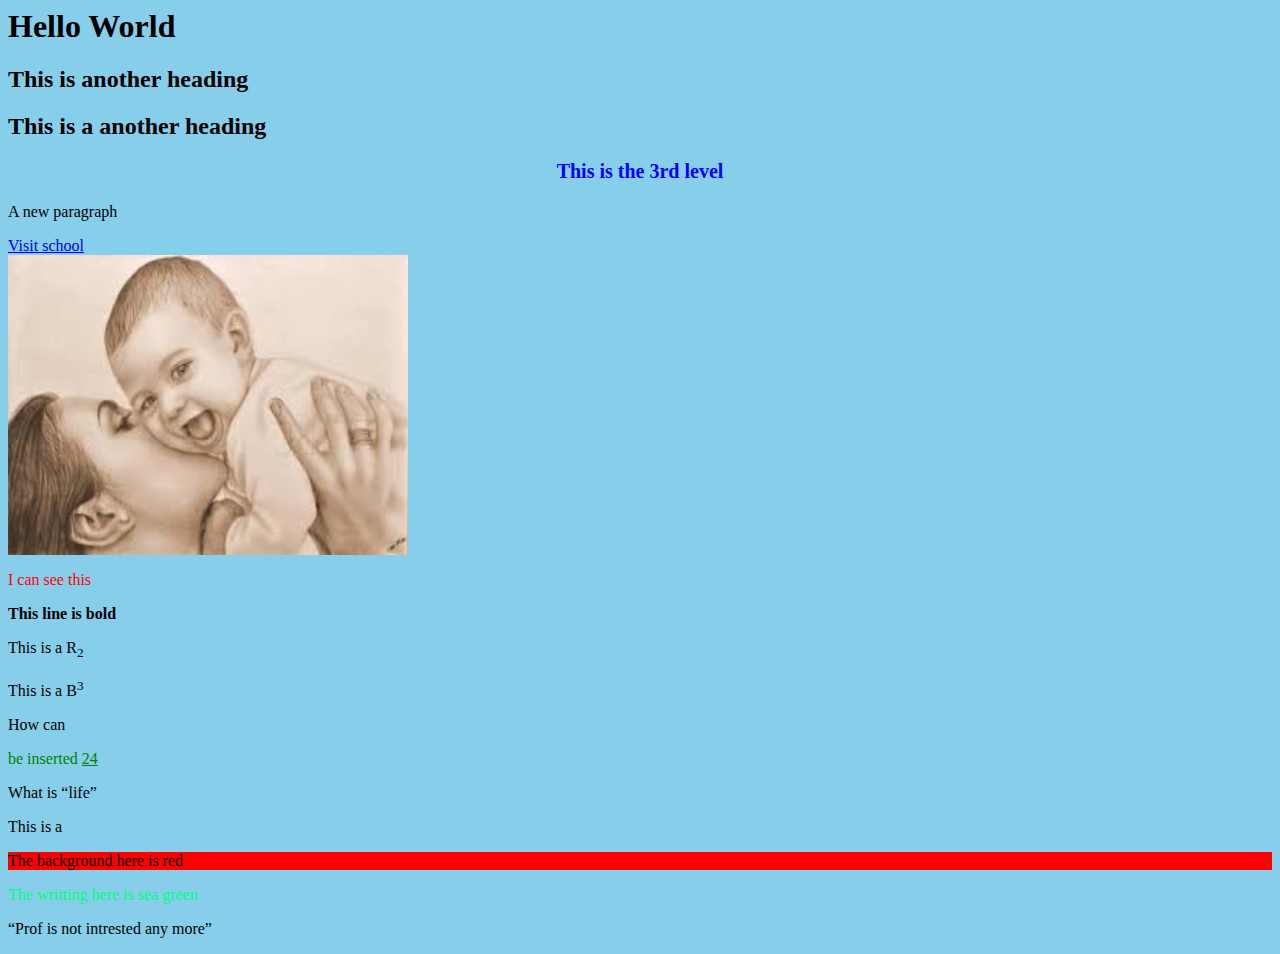
==== index.html @ 3dc4af27 "first commit" ====
<html>
    <head>
        <title>Learning HTML</title>
    </head>
    <body style=background-color:skyblue>
        <h1> Hello World</h1>
        <h2>This is another heading </h2>
        <h2>This is a another heading</h2>
        <h3 style="font-size:20;color:blue;text-align:center">This is the 3rd level</h3>
        <p ></p>A new paragraph</p> 
        <a href="https://www.w3schools.com" target="_blank">Visit school</a> 
        <br>
        <img src="img/Mother.jpg"  width="400" height="300" alt="a mother at work"
        >
        <p style="color:red">I can see this</p>
        <b> This line is bold</b>
        <p> This is a R<sub>2</sub></p>
        <p>This is a B<sup>3 </p>
        <p>How can <p style="color:green"></pstyle> be inserted <ins>24</ins></p>
        <p>What is <q>life</q></p>
        <p>This is a <!---comment--></p>
        <p style="background-color:red;">The background here is red </p>
        <p style="color:springgreen"> The writting here is sea green</p>
        <p><q>Prof is not intrested any more</q></p>
    </body>
</html>
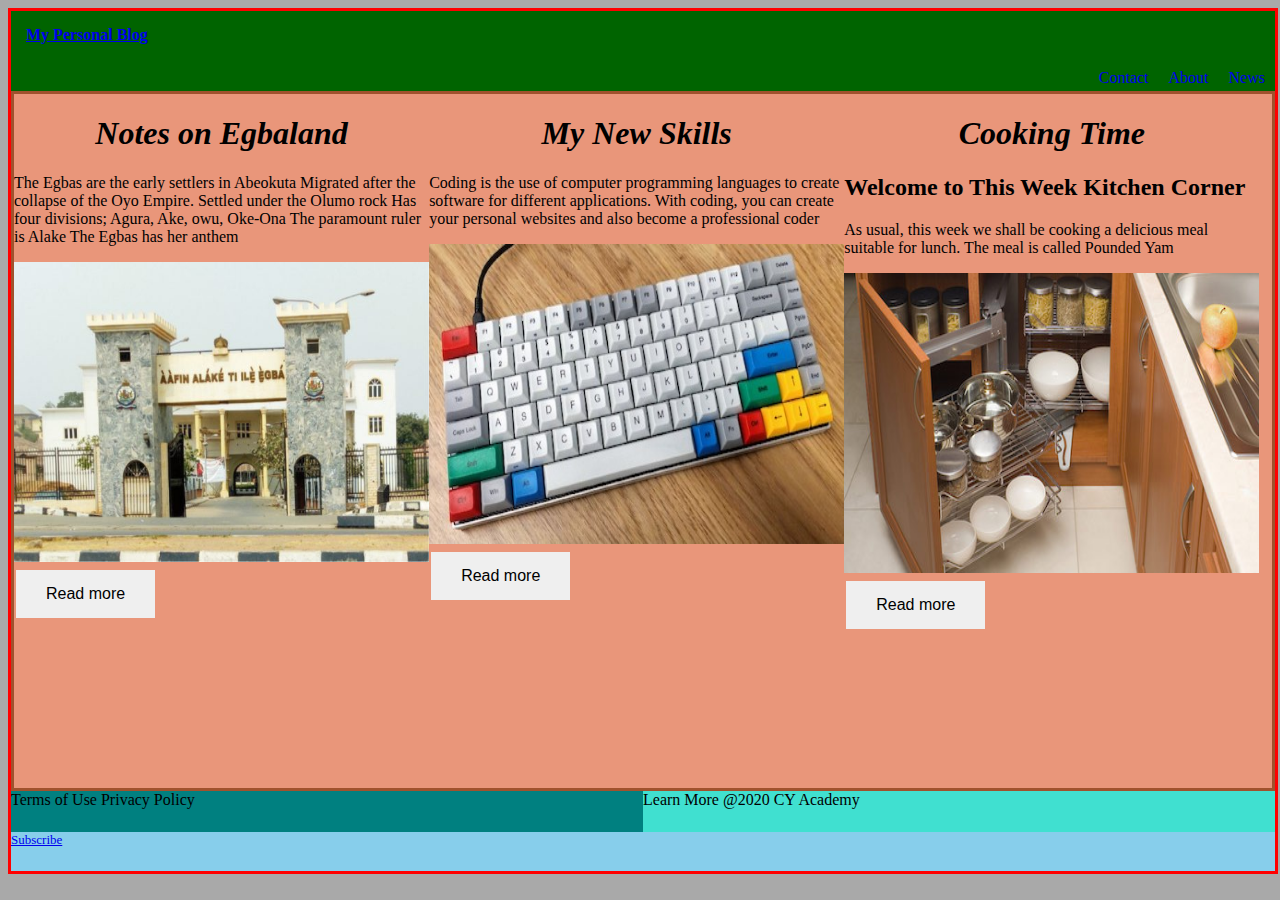
==== commit acfb7895: "changed file structure" ====
--- a/index.html
+++ b/index.html
@@ -1,26 +1,80 @@
+<!DOCTYPE html>
 <html>
-    <head>
-        <title>Learning HTML</title>
-    </head>
-    <body style=background-color:skyblue>
-        <h1> Hello World</h1>
-        <h2>This is another heading </h2>
-        <h2>This is a another heading</h2>
-        <h3 style="font-size:20;color:blue;text-align:center">This is the 3rd level</h3>
-        <p ></p>A new paragraph</p> 
-        <a href="https://www.w3schools.com" target="_blank">Visit school</a> 
-        <br>
-        <img src="img/Mother.jpg"  width="400" height="300" alt="a mother at work"
-        >
-        <p style="color:red">I can see this</p>
-        <b> This line is bold</b>
-        <p> This is a R<sub>2</sub></p>
-        <p>This is a B<sup>3 </p>
-        <p>How can <p style="color:green"></pstyle> be inserted <ins>24</ins></p>
-        <p>What is <q>life</q></p>
-        <p>This is a <!---comment--></p>
-        <p style="background-color:red;">The background here is red </p>
-        <p style="color:springgreen"> The writting here is sea green</p>
-        <p><q>Prof is not intrested any more</q></p>
-    </body>
-</html>+  <head>
+    <meta charset="utf-8"/>
+    <meta name="viewport" content="width=device-width, initial-scale=1.0">
+    <title> Personal Blog </title> 
+    <!-- link to stylesheet here--> 
+    <link rel="stylesheet" href="Personal.css">
+</head>
+<body>
+    <!-- A simple blog page to have 
+    Navbar
+Blog Post Card
+    Card
+    Image
+    Buttons
+Footer -->
+<!--A big box-->
+    <div class = "container">
+    <!-- Header to contain the navigation bar-->
+        <div class="header" > 
+            <div id="BlogName"><a href="index.html" >My Personal Blog</a></div>
+            <div class = "navbar"> 
+                <a href="#news">News</a>
+                <a href="#about">About</a>
+                <a href="#contact">Contact</a>
+            </div>
+        
+        
+        </div>
+    <!-- Main content to have a card, image and buttons-->
+        <div class="content">
+           <!-- Three boxes needed--> 
+           <div id="nestedGrid">
+               <div id="Box1" class="PostBox">
+                   <!-- To contain a card-->
+                   <h1> Notes on Egbaland</h1>
+                   <p> The Egbas are the early settlers in Abeokuta
+                    Migrated after the collapse of the Oyo Empire. 
+                    Settled under the Olumo rock
+                    Has four divisions; Agura, Ake, owu, Oke-Ona 
+                    The paramount ruler is Alake
+                    The Egbas has her anthem</p>
+                    <a href="#Author.html"> 
+                    <img class="postImage" src="img/Egbaland.jpg" alt="Ake Palace">
+                    </a>
+                    <button class="button1" onclick="document.location='Author.html'">Read more</button>
+                        
+                    
+                    
+               </div>
+               <div id="Box2" class="PostBox">
+                   <!-- To contain an image-->
+                   <h1> My New Skills</h1>
+                   <p> Coding is the use of computer programming languages to create software for different applications. 
+                    With coding, you can create your personal websites and also become a professional coder</p>
+                    <img class="postImage" src="img/Coding.jpeg" alt="Keyboard">
+                    <button class="button1" onclick="document.location='Author.html'">Read more</button>
+               </div>
+               <div id="Box3" class="PostBox">
+                   <!-- To contain button-->
+                   <h1> Cooking Time</h1>
+                   <h2> Welcome to This Week Kitchen Corner</h2>
+                    <p> As usual, this week we shall be cooking a delicious meal suitable for lunch. The meal is called Pounded Yam</p>
+                    <img class="postImage" src="img/Kitchen.jpg" alt="Kitchen">
+                    <button class="button1" onclick="document.location='Author.html'">Read more</button>
+               </div>
+           </div>
+        </div>
+        <!--To do, format footer and link images and buttons on homepage to Author.html-->
+
+        <div class="footer">
+            <div class="footer-left"> Terms of Use      Privacy Policy</div>
+            <div class="footer-right"> Learn More       @2020 CY Academy</div>
+            
+            <div id="subscribe"><a href="#"> Subscribe</a> </div> 
+            
+        </div>
+    </div>
+</body>
--- a/Personal.css
+++ b/Personal.css
@@ -0,0 +1,231 @@
+body{
+    background-color: darkgray;
+}
+.container{
+    /* set display to grid*/
+    display: grid;
+    width: 100%;
+    height: 100%;
+    margin: auto;
+    /* set up rows and columns*/
+    /* grid-template-columns: 200px 200px 200px; */
+    grid-template-rows: 80px 700px 80px;
+    grid-template-areas: 
+    "hd hd hd"
+    "main main main"
+    "ft ft ft ";
+    border: 3px solid red;
+}
+.box{
+    width: 100%;
+    height: 100%;
+    
+}
+.header{
+    grid-area: hd;
+    background-color: darkgreen;
+}
+.navbar{
+    position: relative;
+    background-color: darkkhaki;
+    
+}
+.navbar a{
+    float: right;
+    text-decoration: none;
+    font-size: medium;
+    padding: 10px 10px 0 10px;
+}
+.navbar a:hover{
+    background: #dddddd;
+    color: darkgreen;
+}
+.content{
+    grid-area: main;
+    background-color: darksalmon;
+    border: 3px solid sienna;
+}
+#nestedGrid{
+    display:grid;
+    grid-template-columns: 33% 33% 33%;
+
+}
+.PostBox{
+    /* border: 3px solid black; */
+    /*background: cadetblue;*/
+    border-radius: 2px;
+    /* padding: 20px; */
+    
+}
+.postImage{
+    height: 300px;
+    width: 100%;
+}
+.footer{
+    grid-area: ft;
+    display: flex;
+    flex-wrap: wrap;
+    background-color: skyblue;
+    /* padding: 10px; */
+    /* margin: 20px; */
+    text-align: justify;
+}
+.footer-right{
+    background-color: turquoise;
+    /* margin: 20px; */
+    /* padding: 10px; */
+    flex: 50%;
+}
+.footer-left{
+    background-color: teal;
+    /* margin: 20px; */
+    /* padding: 10px; */
+    flex: 50%;
+}
+#subscribe{
+    float: left;
+    font-size: small;
+}
+.button1{
+    border: none;
+    color: black;
+    padding: 15px 30px;
+    text-align: center;
+    text-decoration: none;
+    font-size: medium;
+    margin: 4px 2px;
+    cursor: pointer;
+}
+
+.socials{
+    font-size: bold;
+    font-weight: 600;
+    font-style: oblique;
+    font-family: -apple-system, BlinkMacSystemFont, 'Segoe UI', Roboto, Oxygen, Ubuntu, Cantarell, 'Open Sans', 'Helvetica Neue', sans-serif;
+    /*float: right;*/
+    margin: 10px 10px;
+    
+}
+.aboutauthor{
+    padding:15px;
+    font-size: medium;
+}
+.name{
+    
+    font-weight: 600;
+    
+}
+.company{
+
+    font-family: Verdana, Geneva, Tahoma, sans-serif;
+}
+.bio{
+    
+    font-family: monospace;
+}    
+.story{
+    height: 400px;
+    padding: 15px;
+
+}
+.authorImage{
+    width:120px;
+    height:120px;
+    float: right;
+}
+h1{
+    font-weight: 600;
+    font-style: italic;
+    font-family: cursive;
+    text-align: center;
+}
+#BlogName{
+    font-size: medium;
+    font-weight: bold;
+    text-align: justify;
+    padding: 15px;
+}
+.socialIcon{
+    width: 25px;
+    height: 25px;
+}
+
+    @media (max-width:430px) {
+        .container{
+            background-color: tomato;
+        /* set display to grid*/
+            display: grid;
+            width: 100%;
+            height: 100%;
+            margin: auto;
+    /* set up rows and columns*/
+    /* grid-template-columns: 200px 200px 200px; */
+            grid-template-rows: 80px auto 50px;
+            grid-template-areas: 
+             "hd hd hd"
+            "main main main"
+            "ft ft ft ";
+            border: 3px solid red;
+        }
+        #nestedGrid{
+            display:block;
+            /* grid-template-columns: 33% 33% 33%; */
+        }
+        .PostBox{
+            /* border: 3px solid black; */
+            /*background: cadetblue;*/
+            border-radius: 2px;
+            /* padding: 20px; */
+            border-bottom: 1px solid #cccccc;
+        }
+    }
+    @media (max-width:360px){
+        .container{
+            background-color: tomato;
+        /* set display to grid*/
+            display: grid;
+            width: 100%;
+            margin: auto;
+    /* set up rows and columns*/
+    /* grid-template-columns: 200px 200px 200px; */
+            grid-template-rows: 80px auto 50px;
+            grid-template-areas: 
+             "hd hd hd"
+            "main main main"
+            "ft ft ft ";
+            border: 3px solid red;
+        }
+        @media (max-width: 600px){
+            .footer-right, .footer-left{
+                flex:100%
+            }
+        }
+        #nestedGrid{
+            display:block;
+            /* grid-template-columns: 33% 33% 33%; */
+        }
+        .PostBox{
+            /* border: 3px solid black; */
+            /*background: cadetblue;*/
+            border-radius: 2px;
+            padding: 20px;
+            border-bottom: 1px solid #cccccc;
+        }
+
+        .postImage{
+            height: 200px;
+             width: 100%;
+        }
+
+    }
+
+    /* @media(min-width:731px) and (max-width:1100px){
+        .container{
+            background-color: turquoise;
+        } 
+    }*/
+    /* @media(min-width:1101px){
+        .container{
+            background-color: violet;
+        }
+    } */
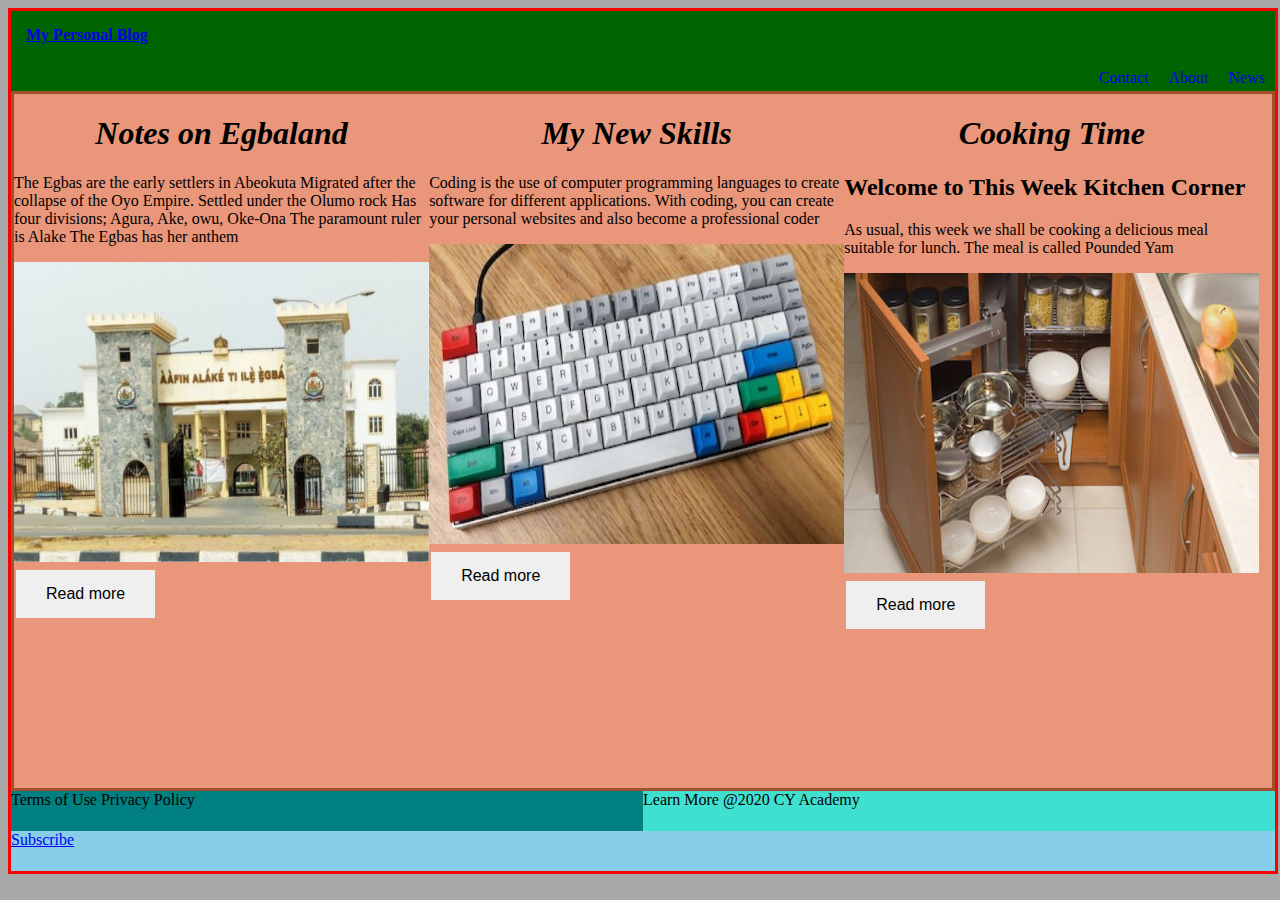
==== commit 7f710e0d: "corrected directory structure" ====
--- a/index.html
+++ b/index.html
@@ -5,16 +5,16 @@
     <meta name="viewport" content="width=device-width, initial-scale=1.0">
     <title> Personal Blog </title> 
     <!-- link to stylesheet here--> 
-    <link rel="stylesheet" href="Personal.css">
+    <link rel="stylesheet" href="css/index.css">
 </head>
 <body>
-    <!-- A simple blog page to have 
+    <!-- A simple homepage blog page to have 
     Navbar
-Blog Post Card
+    Blog Post Card
     Card
     Image
     Buttons
-Footer -->
+    Footer -->
 <!--A big box-->
     <div class = "container">
     <!-- Header to contain the navigation bar-->
@@ -25,15 +25,12 @@
                 <a href="#about">About</a>
                 <a href="#contact">Contact</a>
             </div>
-        
-        
         </div>
     <!-- Main content to have a card, image and buttons-->
         <div class="content">
            <!-- Three boxes needed--> 
            <div id="nestedGrid">
                <div id="Box1" class="PostBox">
-                   <!-- To contain a card-->
                    <h1> Notes on Egbaland</h1>
                    <p> The Egbas are the early settlers in Abeokuta
                     Migrated after the collapse of the Oyo Empire. 
@@ -41,40 +38,29 @@
                     Has four divisions; Agura, Ake, owu, Oke-Ona 
                     The paramount ruler is Alake
                     The Egbas has her anthem</p>
-                    <a href="#Author.html"> 
-                    <img class="postImage" src="img/Egbaland.jpg" alt="Ake Palace">
-                    </a>
-                    <button class="button1" onclick="document.location='Author.html'">Read more</button>
-                        
-                    
-                    
-               </div>
-               <div id="Box2" class="PostBox">
-                   <!-- To contain an image-->
+                    <img class="postImage" src="images/Egbaland.jpg" alt="Ake Palace">
+                    <button class="button1" onclick="document.location='blogpost.html'">Read more</button>
+                </div>
+                <div id="Box2" class="PostBox">
                    <h1> My New Skills</h1>
                    <p> Coding is the use of computer programming languages to create software for different applications. 
                     With coding, you can create your personal websites and also become a professional coder</p>
-                    <img class="postImage" src="img/Coding.jpeg" alt="Keyboard">
+                    <img class="postImage" src="images/Coding.jpeg" alt="Keyboard">
                     <button class="button1" onclick="document.location='Author.html'">Read more</button>
                </div>
                <div id="Box3" class="PostBox">
-                   <!-- To contain button-->
                    <h1> Cooking Time</h1>
                    <h2> Welcome to This Week Kitchen Corner</h2>
                     <p> As usual, this week we shall be cooking a delicious meal suitable for lunch. The meal is called Pounded Yam</p>
-                    <img class="postImage" src="img/Kitchen.jpg" alt="Kitchen">
+                    <img class="postImage" src="images/Kitchen.jpg" alt="Kitchen">
                     <button class="button1" onclick="document.location='Author.html'">Read more</button>
                </div>
            </div>
         </div>
-        <!--To do, format footer and link images and buttons on homepage to Author.html-->
-
         <div class="footer">
             <div class="footer-left"> Terms of Use      Privacy Policy</div>
             <div class="footer-right"> Learn More       @2020 CY Academy</div>
-            
-            <div id="subscribe"><a href="#"> Subscribe</a> </div> 
-            
+            <div><a href="#"> Subscribe</a> </div> 
         </div>
     </div>
 </body>
--- a/css/index.css
+++ b/css/index.css
@@ -0,0 +1,182 @@
+body{
+    background-color: darkgray;
+}
+.container{
+    /* set display to grid*/
+    display: grid;
+    width: 100%;
+    height: 100%;
+    margin: auto;
+    /* set up rows and columns*/
+    /* grid-template-columns: 200px 200px 200px; */
+    grid-template-rows: 80px 700px 80px;
+    grid-template-areas: 
+    "hd hd hd"
+    "main main main"
+    "ft ft ft ";
+    border: 3px solid red;
+}
+.box{
+    width: 100%;
+    height: 100%;
+    
+}
+.header{
+    grid-area: hd;
+    background-color: darkgreen;
+}
+.navbar{
+    position: relative;
+    background-color: darkkhaki;
+    
+}
+.navbar a{
+    float: right;
+    text-decoration: none;
+    font-size: medium;
+    padding: 10px 10px 0 10px;
+}
+.navbar a:hover{
+    background: #dddddd;
+    color: darkgreen;
+}
+.content{
+    grid-area: main;
+    background-color: darksalmon;
+    border: 3px solid sienna;
+}
+#nestedGrid{
+    display:grid;
+    grid-template-columns: 33% 33% 33%;
+
+}
+.PostBox{
+    /* border: 3px solid black; */
+    /*background: cadetblue;*/
+    border-radius: 2px;
+    /* padding: 20px; */
+    
+}
+.postImage{
+    height: 300px;
+    width: 100%;
+}
+.footer{
+    grid-area: ft;
+    display: flex;
+    flex-wrap: wrap;
+    background-color: skyblue;
+    /* padding: 10px; */
+    /* margin: 20px; */
+    text-align: justify;
+}
+.footer-right{
+    background-color: turquoise;
+    /* margin: 20px; */
+    /* padding: 10px; */
+    flex: 50%;
+}
+.footer-left{
+    background-color: teal;
+    /* margin: 20px; */
+    /* padding: 10px; */
+    flex: 50%;
+}
+#subscribe{
+    float: left;
+    font-size: small;
+}
+.button1{
+    border: none;
+    color: black;
+    padding: 15px 30px;
+    text-align: center;
+    text-decoration: none;
+    font-size: medium;
+    margin: 4px 2px;
+    cursor: pointer;
+}
+h1{
+    font-weight: 600;
+    font-style: italic;
+    font-family: cursive;
+    text-align: center;
+}
+#BlogName{
+    font-size: medium;
+    font-weight: bold;
+    text-align: justify;
+    padding: 15px;
+}
+
+
+    @media (max-width:430px) {
+        .container{
+            background-color: tomato;
+        /* set display to grid*/
+            display: grid;
+            width: 100%;
+            height: 100%;
+            margin: auto;
+    /* set up rows and columns*/
+    /* grid-template-columns: 200px 200px 200px; */
+            grid-template-rows: 80px auto 50px;
+            grid-template-areas: 
+             "hd hd hd"
+            "main main main"
+            "ft ft ft ";
+            border: 3px solid red;
+        }
+        #nestedGrid{
+            display:block;
+            /* grid-template-columns: 33% 33% 33%; */
+        }
+        .PostBox{
+            /* border: 3px solid black; */
+            /*background: cadetblue;*/
+            border-radius: 2px;
+            /* padding: 20px; */
+            border-bottom: 1px solid #cccccc;
+        }
+    }
+    @media (max-width:360px){
+        .container{
+            background-color: tomato;
+        /* set display to grid*/
+            display: grid;
+            width: 100%;
+            margin: auto;
+    /* set up rows and columns*/
+    /* grid-template-columns: 200px 200px 200px; */
+            grid-template-rows: 80px auto 50px;
+            grid-template-areas: 
+             "hd hd hd"
+            "main main main"
+            "ft ft ft ";
+            border: 3px solid red;
+        }
+        @media (max-width: 600px){
+            .footer-right, .footer-left{
+                flex:100%
+            }
+        }
+        #nestedGrid{
+            display:block;
+            /* grid-template-columns: 33% 33% 33%; */
+        }
+        .PostBox{
+            /* border: 3px solid black; */
+            /*background: cadetblue;*/
+            border-radius: 2px;
+            padding: 20px;
+            border-bottom: 1px solid #cccccc;
+        }
+
+        .postImage{
+            height: 200px;
+             width: 100%;
+        }
+
+    }
+
+    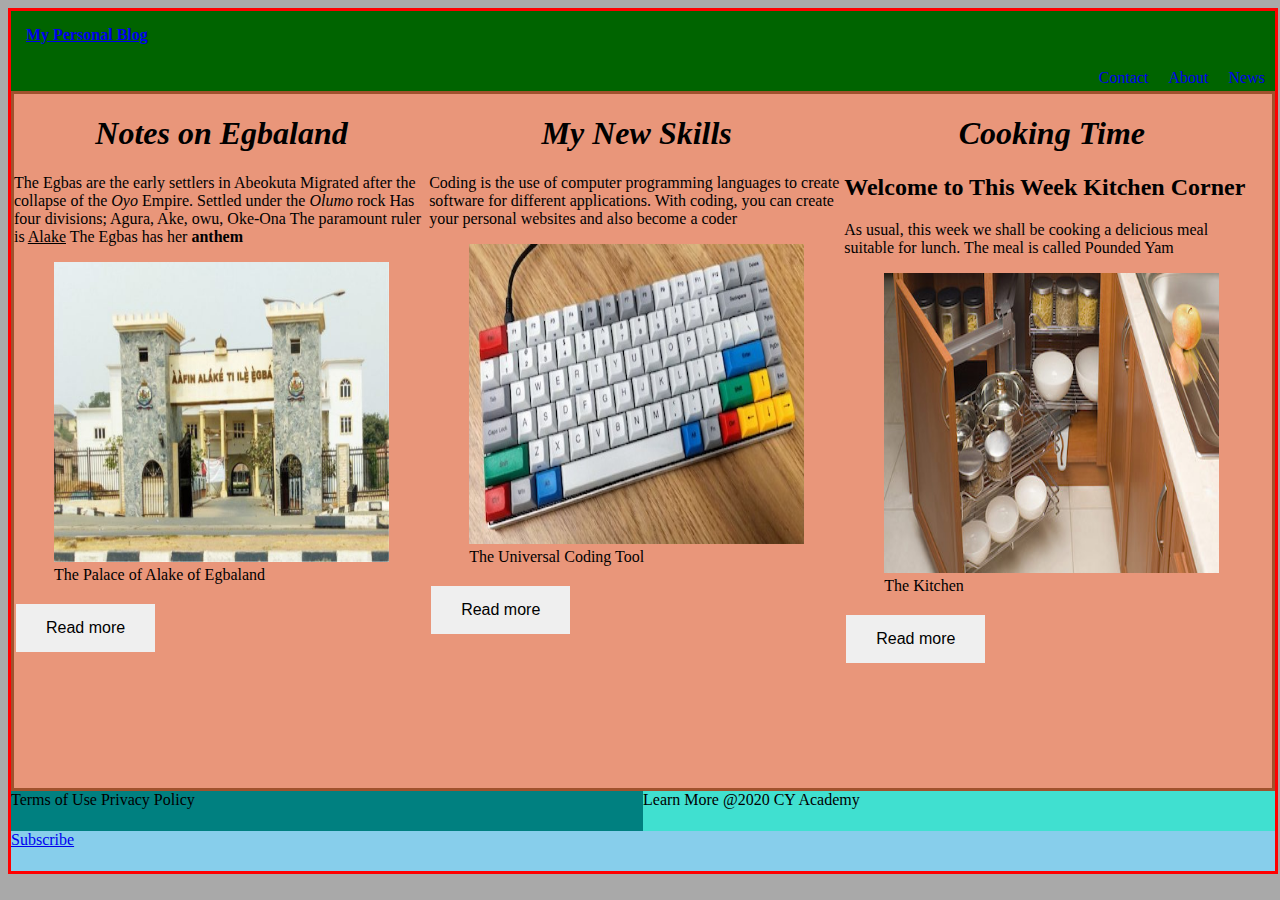
==== commit d3d87b8c: "Implemented 2nd Udacity Feeback" ====
--- a/index.html
+++ b/index.html
@@ -18,49 +18,59 @@
 <!--A big box-->
     <div class = "container">
     <!-- Header to contain the navigation bar-->
-        <div class="header" > 
+        <header class="header" > 
             <div id="BlogName"><a href="index.html" >My Personal Blog</a></div>
             <div class = "navbar"> 
                 <a href="#news">News</a>
                 <a href="#about">About</a>
                 <a href="#contact">Contact</a>
             </div>
-        </div>
+        </header>
     <!-- Main content to have a card, image and buttons-->
-        <div class="content">
+        <section class="content">
            <!-- Three boxes needed--> 
            <div id="nestedGrid">
                <div id="Box1" class="PostBox">
-                   <h1> Notes on Egbaland</h1>
+                   <h1> <strong>Notes on Egbaland </strong></h1>
                    <p> The Egbas are the early settlers in Abeokuta
-                    Migrated after the collapse of the Oyo Empire. 
-                    Settled under the Olumo rock
+                    Migrated after the collapse of the <i>Oyo</i> Empire. 
+                    Settled under the <i>Olumo</i> rock
                     Has four divisions; Agura, Ake, owu, Oke-Ona 
-                    The paramount ruler is Alake
-                    The Egbas has her anthem</p>
+                    The paramount ruler is <u>Alake</u>
+                    The Egbas has her <b>anthem</b></p>
+                    <figure> 
                     <img class="postImage" src="images/Egbaland.jpg" alt="Ake Palace">
+                        <figcaption> The Palace of Alake of Egbaland</figcaption>
+                    </figure>
                     <button class="button1" onclick="document.location='blogpost.html'">Read more</button>
+                    
                 </div>
                 <div id="Box2" class="PostBox">
                    <h1> My New Skills</h1>
                    <p> Coding is the use of computer programming languages to create software for different applications. 
-                    With coding, you can create your personal websites and also become a professional coder</p>
+                    With coding, you can create your personal websites and also become a  coder</p>
+                    <figure> 
                     <img class="postImage" src="images/Coding.jpeg" alt="Keyboard">
-                    <button class="button1" onclick="document.location='Author.html'">Read more</button>
+                    <figcaption> The Universal Coding Tool</figcaption>
+                    </figure>
+                    <button class="button1" onclick="document.location='#'">Read more</button>
                </div>
                <div id="Box3" class="PostBox">
                    <h1> Cooking Time</h1>
                    <h2> Welcome to This Week Kitchen Corner</h2>
                     <p> As usual, this week we shall be cooking a delicious meal suitable for lunch. The meal is called Pounded Yam</p>
+                    <figure> 
                     <img class="postImage" src="images/Kitchen.jpg" alt="Kitchen">
-                    <button class="button1" onclick="document.location='Author.html'">Read more</button>
+                        <figcaption> The Kitchen</figcaption>
+                    </figure>
+                    <button class="button1" onclick="document.location='#'">Read more</button>
                </div>
            </div>
-        </div>
-        <div class="footer">
+        </section>
+        <footer class="footer">
             <div class="footer-left"> Terms of Use      Privacy Policy</div>
             <div class="footer-right"> Learn More       @2020 CY Academy</div>
             <div><a href="#"> Subscribe</a> </div> 
-        </div>
+        </footer>
     </div>
 </body>
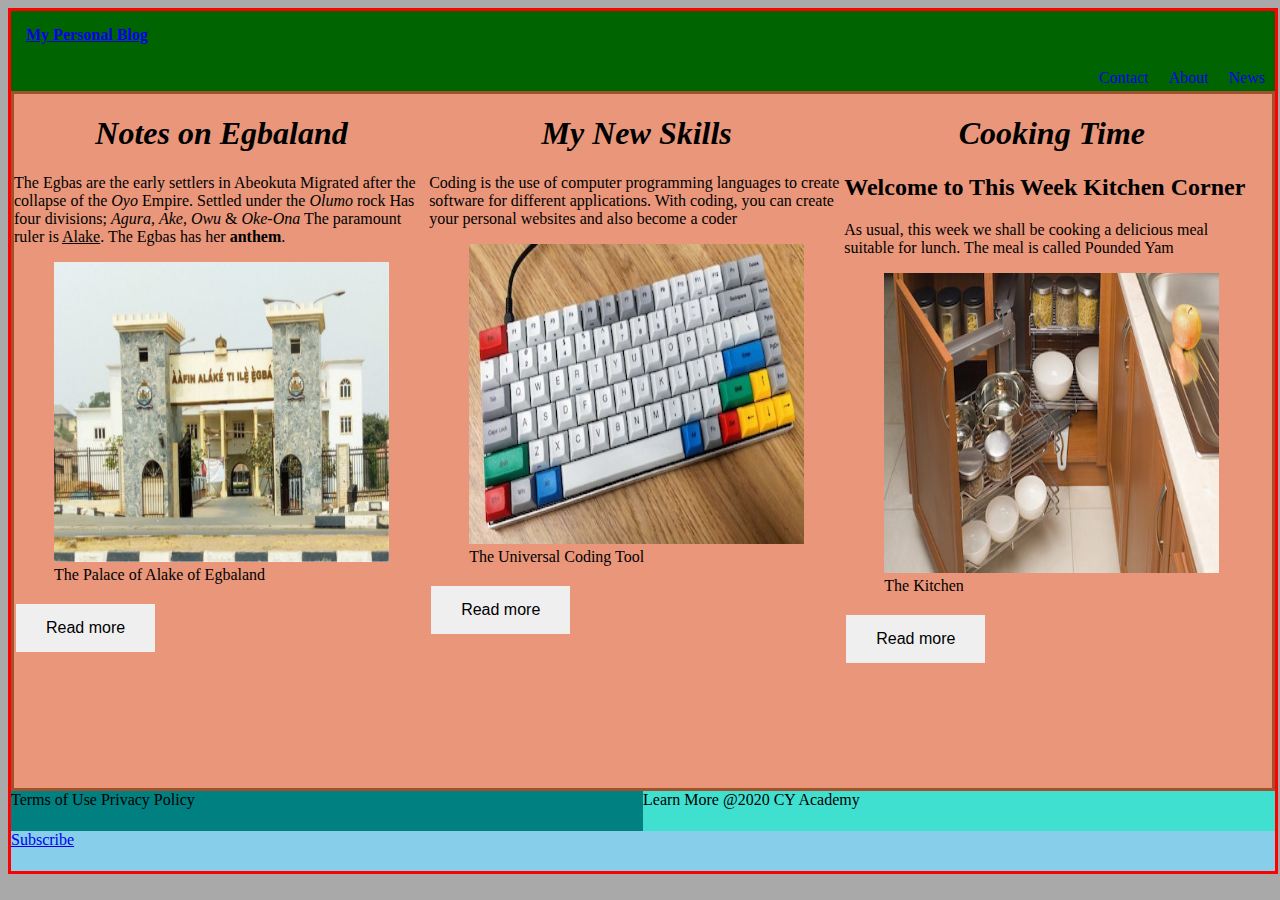
==== commit 3d13a374: "Implemented 3rd Udacity Feeback" ====
--- a/index.html
+++ b/index.html
@@ -35,14 +35,14 @@
                    <p> The Egbas are the early settlers in Abeokuta
                     Migrated after the collapse of the <i>Oyo</i> Empire. 
                     Settled under the <i>Olumo</i> rock
-                    Has four divisions; Agura, Ake, owu, Oke-Ona 
-                    The paramount ruler is <u>Alake</u>
-                    The Egbas has her <b>anthem</b></p>
+                    Has four divisions; <i>Agura</i>, <i>Ake</i>, <i>Owu</i> & <i>Oke-Ona</i> 
+                    The paramount ruler is <u>Alake</u>.
+                    The Egbas has her <b>anthem</b>.</p>
                     <figure> 
                     <img class="postImage" src="images/Egbaland.jpg" alt="Ake Palace">
                         <figcaption> The Palace of Alake of Egbaland</figcaption>
                     </figure>
-                    <button class="button1" onclick="document.location='blogpost.html'">Read more</button>
+                    <button class="button1" onclick="document.location='static/blogpost.html'">Read more</button>
                     
                 </div>
                 <div id="Box2" class="PostBox">
--- a/css/index.css
+++ b/css/index.css
@@ -1,3 +1,8 @@
+@import "navigation.css";
+@import "footer.css";
+@import "button.css";
+
+
 body{
     background-color: darkgray;
 }
@@ -25,21 +30,6 @@
     grid-area: hd;
     background-color: darkgreen;
 }
-.navbar{
-    position: relative;
-    background-color: darkkhaki;
-    
-}
-.navbar a{
-    float: right;
-    text-decoration: none;
-    font-size: medium;
-    padding: 10px 10px 0 10px;
-}
-.navbar a:hover{
-    background: #dddddd;
-    color: darkgreen;
-}
 .content{
     grid-area: main;
     background-color: darksalmon;
@@ -61,40 +51,9 @@
     height: 300px;
     width: 100%;
 }
-.footer{
-    grid-area: ft;
-    display: flex;
-    flex-wrap: wrap;
-    background-color: skyblue;
-    /* padding: 10px; */
-    /* margin: 20px; */
-    text-align: justify;
-}
-.footer-right{
-    background-color: turquoise;
-    /* margin: 20px; */
-    /* padding: 10px; */
-    flex: 50%;
-}
-.footer-left{
-    background-color: teal;
-    /* margin: 20px; */
-    /* padding: 10px; */
-    flex: 50%;
-}
 #subscribe{
     float: left;
     font-size: small;
-}
-.button1{
-    border: none;
-    color: black;
-    padding: 15px 30px;
-    text-align: center;
-    text-decoration: none;
-    font-size: medium;
-    margin: 4px 2px;
-    cursor: pointer;
 }
 h1{
     font-weight: 600;
